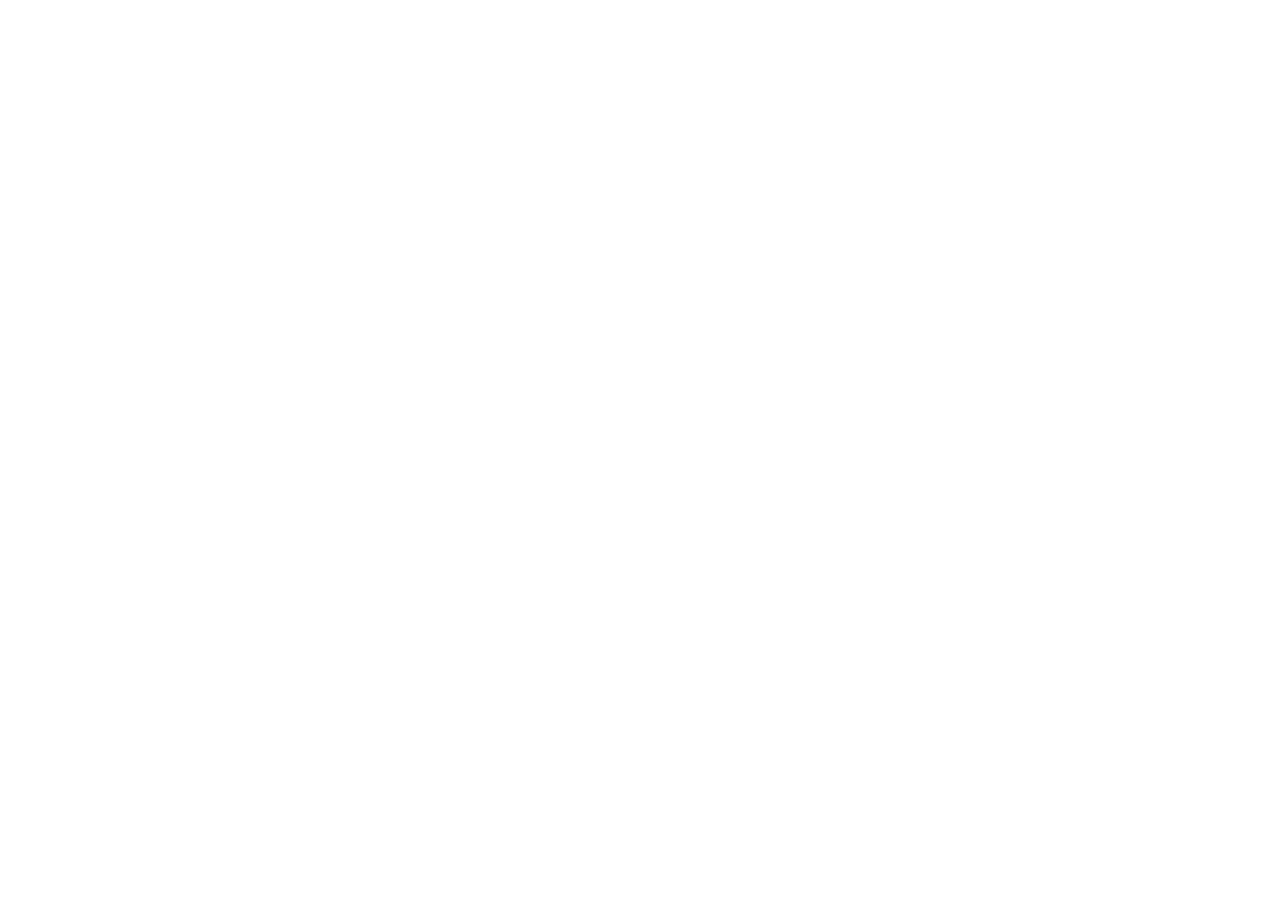
==== index.html @ 8de3cc5f "Added index.html, connected CSS and JS files" ====
<!DOCTYPE html>
<html lang="ru">
<head>
    <meta charset="UTF-8">
    <meta name="viewport" content="width=device-width, initial-scale=1.0">
    <title>Практика HTML, CSS and JS</title>

    <link rel="stylesheet" href="./styles/reset.css">
    <link rel="stylesheet" href="./styles/style.css">
</head>
<body>
    <header class="header">
        <div class="header__wrapper">

        </div>
    </header>
    <main class="main">
        <div class="main__wrapper"></div>
            
        </div>
    </main>
    <footer class="footer">
        <div class="footer__wrapper"></div>
            
        </div>
    </footer>

    <script src="main.js"></script>
</body>
</html>
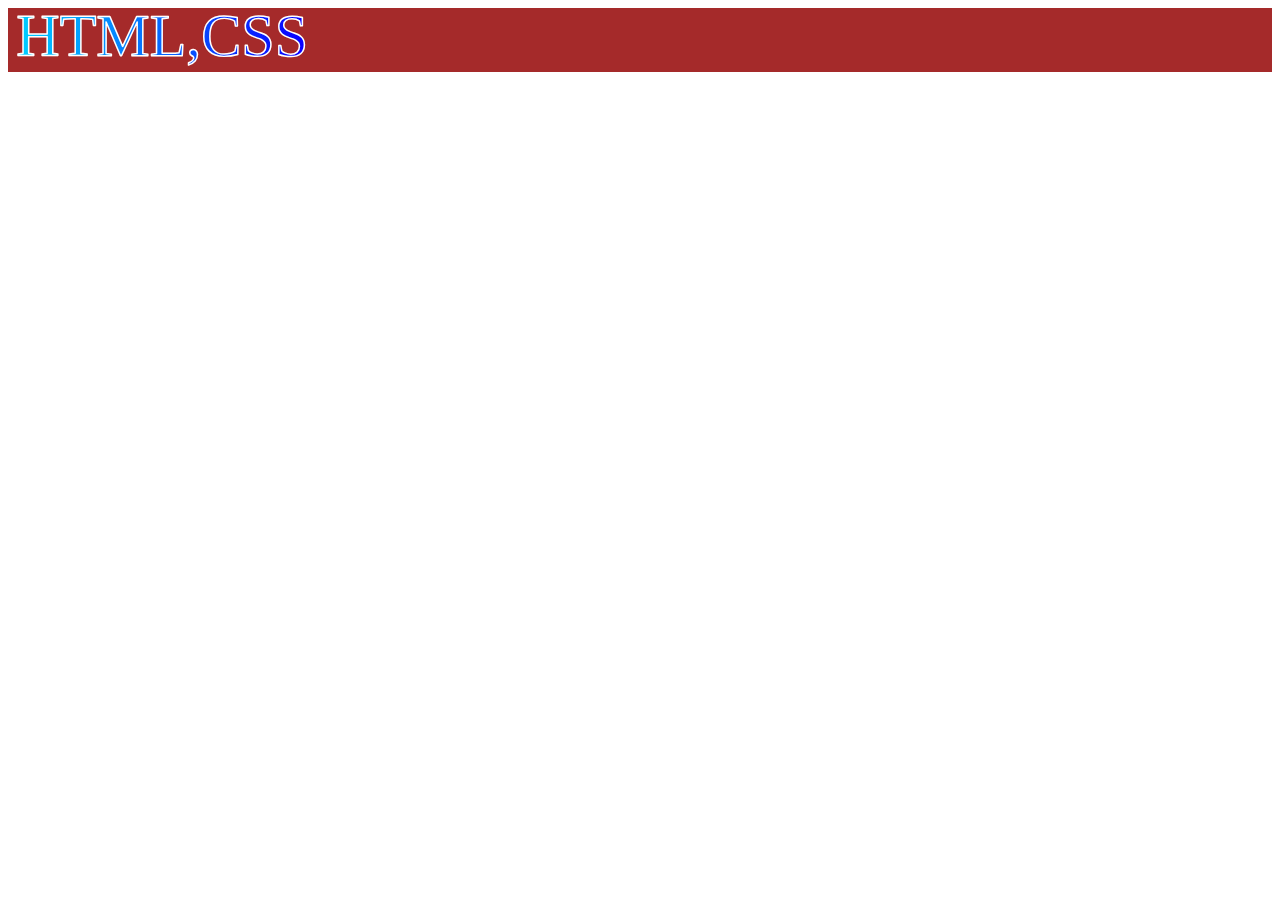
==== commit 937ef111: "Added logo" ====
--- a/index.html
+++ b/index.html
@@ -11,7 +11,9 @@
 <body>
     <header class="header">
         <div class="header__wrapper">
-
+            <a href="index.html" class="header__logo-link">
+                <img src="./images/logo.svg" class="header__logo">
+            </a>
         </div>
     </header>
     <main class="main">
--- a/styles/style.css
+++ b/styles/style.css
@@ -0,0 +1,7 @@
+.header {
+    background-color: brown;
+}
+
+.header__logo {
+    width: 300px;
+}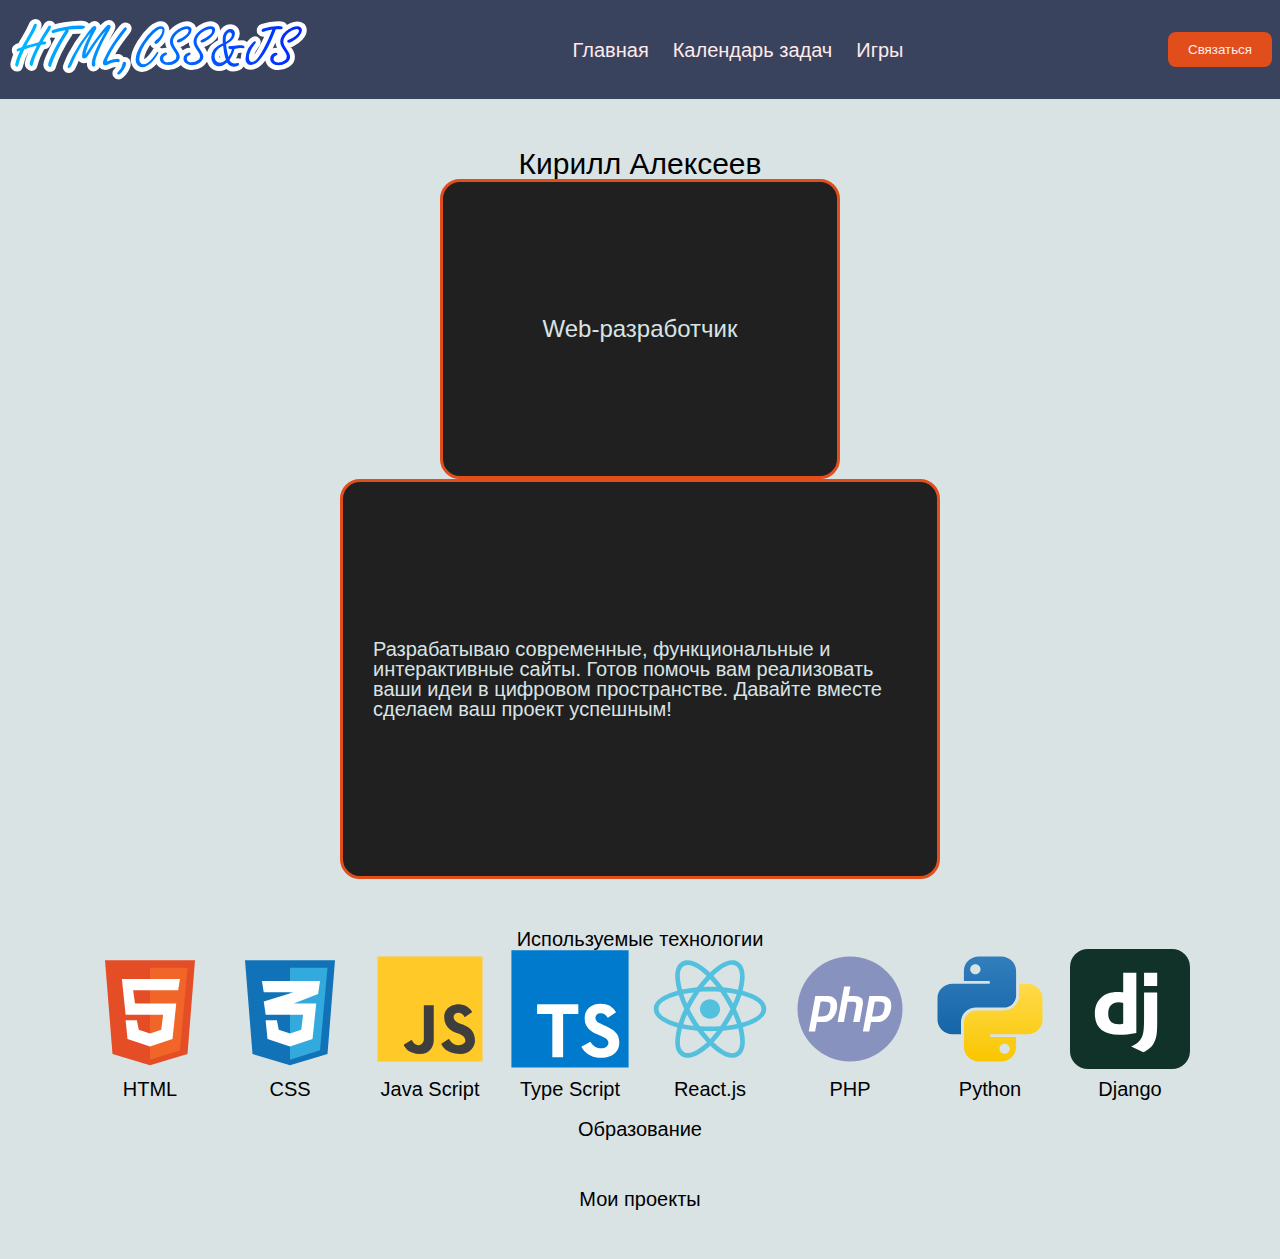
==== commit 36e98104: "added several sections and styles" ====
--- a/index.html
+++ b/index.html
@@ -1,5 +1,6 @@
 <!DOCTYPE html>
 <html lang="ru">
+
 <head>
     <meta charset="UTF-8">
     <meta name="viewport" content="width=device-width, initial-scale=1.0">
@@ -8,25 +9,135 @@
     <link rel="stylesheet" href="./styles/reset.css">
     <link rel="stylesheet" href="./styles/style.css">
 </head>
+
 <body>
     <header class="header">
         <div class="header__wrapper">
-            <a href="index.html" class="header__logo-link">
-                <img src="./images/logo.svg" class="header__logo">
+            <a href="index.html" class="logo">
+                <img src="./images/logo.svg" class="logo__image">
             </a>
+
+            <nav class="header__navigation">
+                <ul class="header__nav-list">
+                    <li class="header__nav-item">
+                        <a href="./index.html" class="header__nav-link">Главная</a>
+                    </li>
+                    <li class="header__nav-item">
+                        <a href="./calendar.html" class="header__nav-link">Календарь задач</a>
+                    </li>
+                    <li class="header__nav-item">
+                        <a href="./games.html" class="header__nav-link">Игры</a>
+                    </li>
+                </ul>
+            </nav>
+            <button class="header__contact">Связаться</button>
         </div>
     </header>
     <main class="main">
-        <div class="main__wrapper"></div>
-            
+        <div class="main__wrapper">
+            <section class="start">
+                <div class="start__wrapper">
+                    <h1 class="start__headline">Кирилл Алексеев</h1>
+                    <div class="start__title-wrap">
+                        <h2 class="start__title">Web-разработчик</h2>
+                    </div>
+                    <div class="start__description-wrap">
+                        <h2 class="start__description">Разрабатываю современные, функциональные и интерактивные сайты. Готов
+                            помочь вам реализовать ваши идеи в цифровом пространстве. Давайте вместе сделаем ваш проект
+                            успешным!</h2>
+                    </div>
+                </div>
+            </section>
+            <section class="stack">
+                <div class="stack__wrapper">
+                    <h2 class="stack__headline">Используемые технологии</h2>
+                    <div class="stack__details-wrap">
+                        <details class="stack__details">
+                            <summary class="stack__summary">
+                                <img src="./images/html.svg" alt="HTML5 logo" class="stack__image">
+                                HTML
+                            </summary>
+                            <p class="stack__paragraf">HyperText Markup Language - язык гипертекстовой разметки,
+                                используемый для создания структуры веб-страниц</p>
+                        </details>
+                        <details class="stack__details">
+                            <summary class="stack__summary">
+                                <img src="./images/css.svg" alt="CSS3 logo" class="stack__image">
+                                CSS
+                            </summary>
+                            <p class="stack__paragraf">Cascading Style Sheets - таблицы каскадных стилей, применяемые для
+                                описания внешнего вида веб-страниц</p>
+                        </details>
+                        <details class="stack__details">
+                            <summary class="stack__summary">
+                                <img src="./images/js.svg" alt="Java Script logo" class="stack__image">
+                                Java Script
+                            </summary>
+                            <p class="stack__paragraf">Язык программирования, добавляющий интерактивность и динамическое
+                                поведение на веб-страницы</p>
+                        </details>
+                        <details class="stack__details">
+                            <summary class="stack__summary">
+                                <img src="./images/ts.svg" alt="Type Script logo" class="stack__image">
+                                Type Script
+                            </summary>
+                            <p class="stack__paragraf">Надстройка над JavaScript, добавляющая статическую типизацию для
+                                упрощения разработки крупных приложений</p>
+                        </details>
+                        <details class="stack__details">
+                            <summary class="stack__summary">
+                                <img src="./images/react.svg" alt="React logo" class="stack__image">
+                                React.js
+                            </summary>
+                            <p class="stack__paragraf">JavaScript-библиотека для создания пользовательских интерфейсов,
+                                разработанная компанией Facebook</p>
+                        </details>
+                        <details class="stack__details">
+                            <summary class="stack__summary">
+                                <img src="./images/php.svg" alt="PHP logo" class="stack__image">
+                                PHP
+                            </summary>
+                            <p class="stack__paragraf">Серверный язык программирования, широко используемый для создания
+                                динамических веб-сайтов и приложений</p>
+                        </details>
+                        <details class="stack__details">
+                            <summary class="stack__summary">
+                                <img src="./images/python.svg" alt="Python logo" class="stack__image">
+                                Python
+                            </summary>
+                            <p class="stack__paragraf">Высокоуровневый язык программирования, известный своей простотой и
+                                читаемостью, используется в различных областях от веб-разработки до научных вычислений</p>
+                        </details>
+                        <details class="stack__details">
+                            <summary class="stack__summary">
+                                <img src="./images/django.svg" alt="Django logo" class="stack__image">
+                                Django
+                            </summary>
+                            <p class="stack__paragraf">Веб-фреймворк на Python, который облегчает создание сложных,
+                                базирующихся на сервере веб-приложений</p>
+                        </details>
+                    </div>
+                </div>
+            </section>
+            <section class="education">
+                <div class="education__wrapper">
+                    <h2 class="education__headline">Образование</h2>
+                </div>
+            </section>
+            <section class="projects">
+                <div class="projects__wrapper">
+                    <h2 class="projects__headline">Мои проекты</h2>
+                </div>
+            </section>
         </div>
     </main>
     <footer class="footer">
         <div class="footer__wrapper"></div>
-            
+
         </div>
     </footer>
 
     <script src="main.js"></script>
 </body>
+
 </html>--- a/styles/style.css
+++ b/styles/style.css
@@ -1,7 +1,139 @@
-.header {
-    background-color: brown;
+:root {
+    --body-background: #DAE3E4;
+    --header-background: #3a435e;
+    --body-font-color: #202020;
+    --header-link-color: #ffeaea;
+
+    --smth-color: #779FA1;
+    --buttons-color: #E24E1B;
+    font-size: 62.5%;
 }
 
-.header__logo {
+* {
+    box-sizing: border-box;
+}
+
+body {
+    background-color: var(--body-background);
+    font-family: Arial, Helvetica, sans-serif;
+    font-size: 2rem;
+}
+
+a {
+    text-decoration: none;
+    color: var(--body-font-color);
+}
+
+.header {
+    background-color: var(--header-background);
+    padding: 15px 0;
+}
+
+.header__wrapper {
+    max-width: 1400px;
+    margin: 0 auto;
+    padding: 0 8px;
+    display: flex;
+    justify-content: space-between;
+    align-items: center;
+}
+
+.logo__image {
     width: 300px;
+}
+
+.header__nav-list {
+    display: flex;
+    gap: 24px;
+}
+
+.header__nav-link {
+    color: var(--header-link-color);
+    font-size: 2rem;
+}
+
+.header__contact {
+    background-color: var(--buttons-color);
+    color: var(--header-link-color);
+    border: none;
+    border-radius: 8px;
+    padding: 10px 20px;
+    cursor: pointer;
+}
+
+.start__wrapper,
+.stack__wrapper,
+.education__wrapper,
+.projects__wrapper {
+    max-width: 1400px;
+    margin: 50px auto;
+    padding: 0 8px;
+    display: flex;
+    flex-direction: column;
+    align-items: center;
+}
+
+.start__headline {
+    font-size: 3rem;
+}
+
+.start__title-wrap,
+.start__description-wrap {
+    background-color: var(--body-font-color);
+    display: flex;
+    justify-content: center;
+    align-items: center;
+    border: var(--buttons-color) solid 3px;
+    border-radius: 20px;
+    width: 400px;
+    height: 300px;
+}
+
+.start__title {
+    color: var(--body-background);
+    font-size: 2.4rem;
+}
+
+.start__description-wrap {
+    width: 600px;
+    height: 400px;
+}
+
+.start__description {
+    color: var(--body-background);
+    font-size: 2rem;
+    padding: 30px;
+}
+
+.stack__details-wrap {
+    display: flex;
+    justify-content: center;
+    gap: 20px;
+}
+
+.stack__details {
+    display: flex;
+    flex-direction: column;
+    justify-content: center;
+    max-width: 120px;
+    cursor: pointer;
+}
+
+.stack__summary {
+    display: flex;
+    flex-direction: column;
+    gap: 10px;
+    text-align: center;
+    list-style-type: none;
+    height: 120px;
+}
+
+.stack__image {
+    justify-self: center;
+    height: 100%;
+}
+
+.stack__paragraf {
+    margin-top: 35px;
+    font-size: 1.5rem;
 }